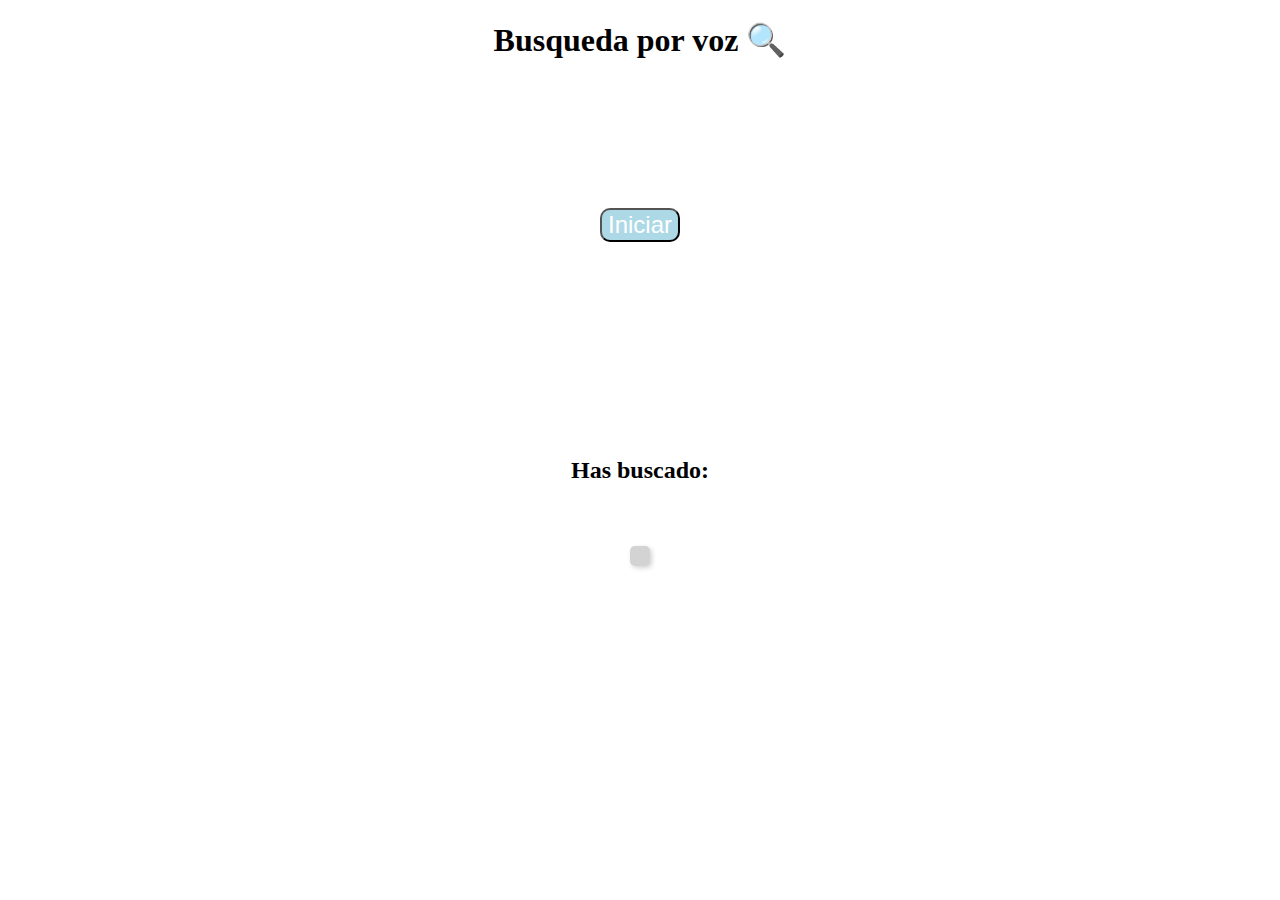
==== index.html @ fcf2ed88 "Initial commit" ====
<!DOCTYPE html>
<html>

<head>
  <meta charset="utf-8">
  <meta name="viewport" content="width=device-width">
  <title>replit</title>
  <link href="style.css" rel="stylesheet" type="text/css" />
</head>

<body>
  <h1 id="voiceSearchTitle">Busqueda por voz 🔍️</h1>


  <button id="activar" onclick="recognition.start()">Iniciar</button>

  <h2 id="resultado">Has buscado:</h2>


  <script src="script.js"></script>
  <p id="speechText"></p>


</body>

</html>
---- style.css ----
html {
  height: 100%;
  width: 100%;
}

h1#voiceSearchTitle {
  text-align: center;
  font-size: 32px;
  position: absolute;
  top: 0;
  left: 50%;
  transform: translateX(-50%);
}

h2#resultado {
  text-align: center;
  font-size: 24px;
  position: absolute;
  top: 50%;
  left: 50%;
  transform: translate(-50%, -50%);
}

#speechText {
  text-align: center;
  font-size: 16px;
  position: absolute;
  top: 60%;
  left: 50%;
  transform: translate(-50%, -50%);
  box-shadow: 2px 2px 5px lightgrey;
  background-color: lightgray;
  padding: 10px;
  border-radius: 5px;
}

#activar {
  text-align: center;
  font-size: 24px;
  position: absolute;
  top: 25%;
  left: 50%;
  transform: translate(-50%, -50%);
  background-color: lightblue;
  color: white;
  border-radius: 10px;
}

#activar:active {
  background-color: white;
  color: blue;
}
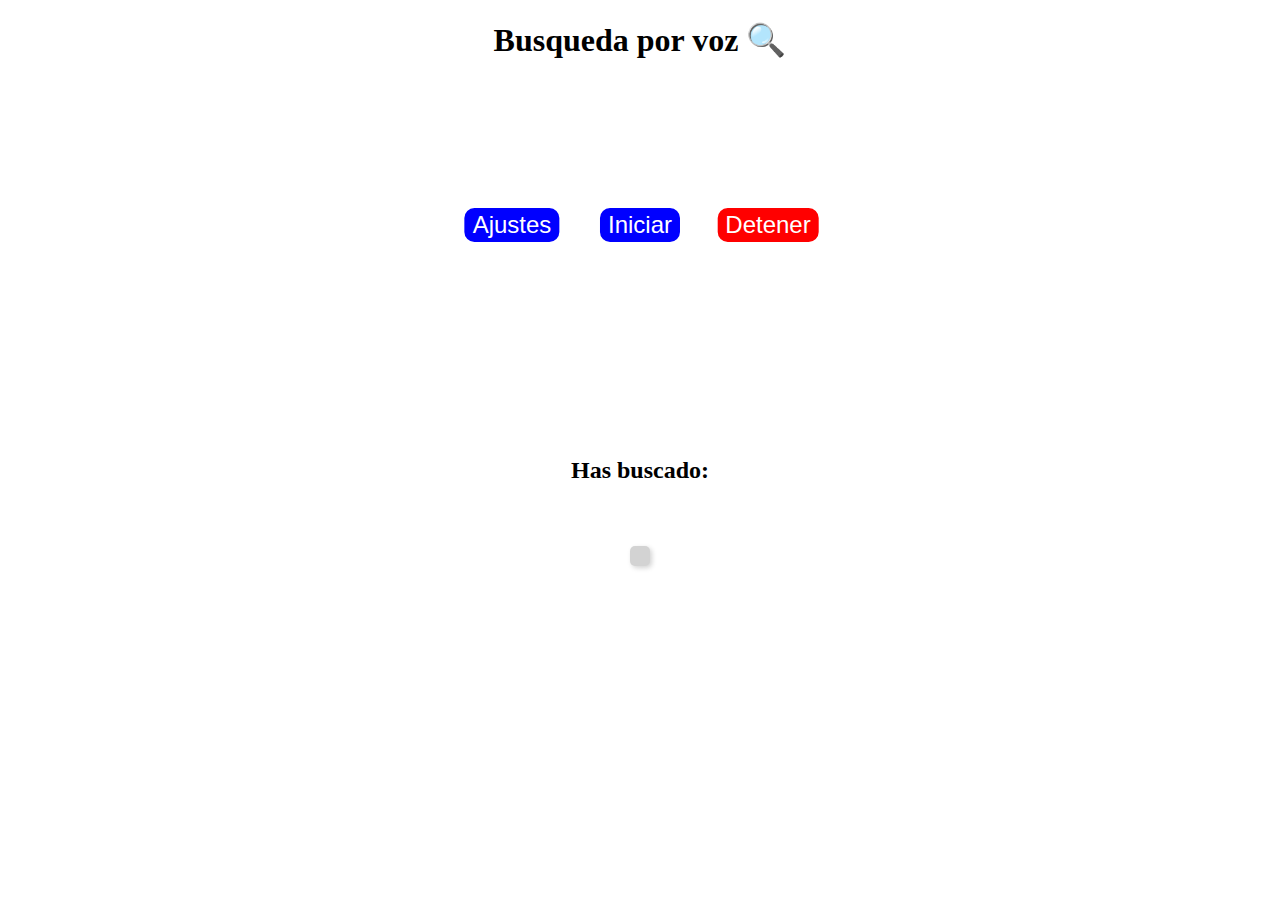
==== commit d1b4e34a: "Modificaciones del proyecto" ====
--- a/index.html
+++ b/index.html
@@ -11,8 +11,12 @@
 <body>
   <h1 id="voiceSearchTitle">Busqueda por voz 🔍️</h1>
 
+  <button id="ajustes" onclick="window.location.href='ajustes.html'">Ajustes</button>
+
 
   <button id="activar" onclick="recognition.start()">Iniciar</button>
+
+  <button id="detener" onclick="stopRecognition()">Detener</button>
 
   <h2 id="resultado">Has buscado:</h2>
 
@@ -21,6 +25,7 @@
   <p id="speechText"></p>
 
 
+
 </body>
 
 </html>--- a/style.css
+++ b/style.css
@@ -41,12 +41,44 @@
   top: 25%;
   left: 50%;
   transform: translate(-50%, -50%);
-  background-color: lightblue;
+  background-color: blue;
   color: white;
+  border-radius: 10px;
+  border: 2px solid blue;
+}
+
+#detener {
+  text-align: center;
+  font-size: 24px;
+  position: absolute;
+  top: 25%;
+  right: 40%;
+  transform: translate(50%, -50%);
+  background-color: red;
+  color: white;
+  border: 2px solid red;
   border-radius: 10px;
 }
 
 #activar:active {
   background-color: white;
   color: blue;
+}
+
+#ajustes {
+    text-align: center;
+    font-size: 24px;
+    position: absolute;
+    top: 25%;
+    right: 60%;
+    transform: translate(50%, -50%);
+    background-color: blue;
+    color: white;
+    border-radius: 10px;
+    border: 2px solid blue;
+}
+
+#ajustes:active {
+  background-color: white;
+  color: blue;
 }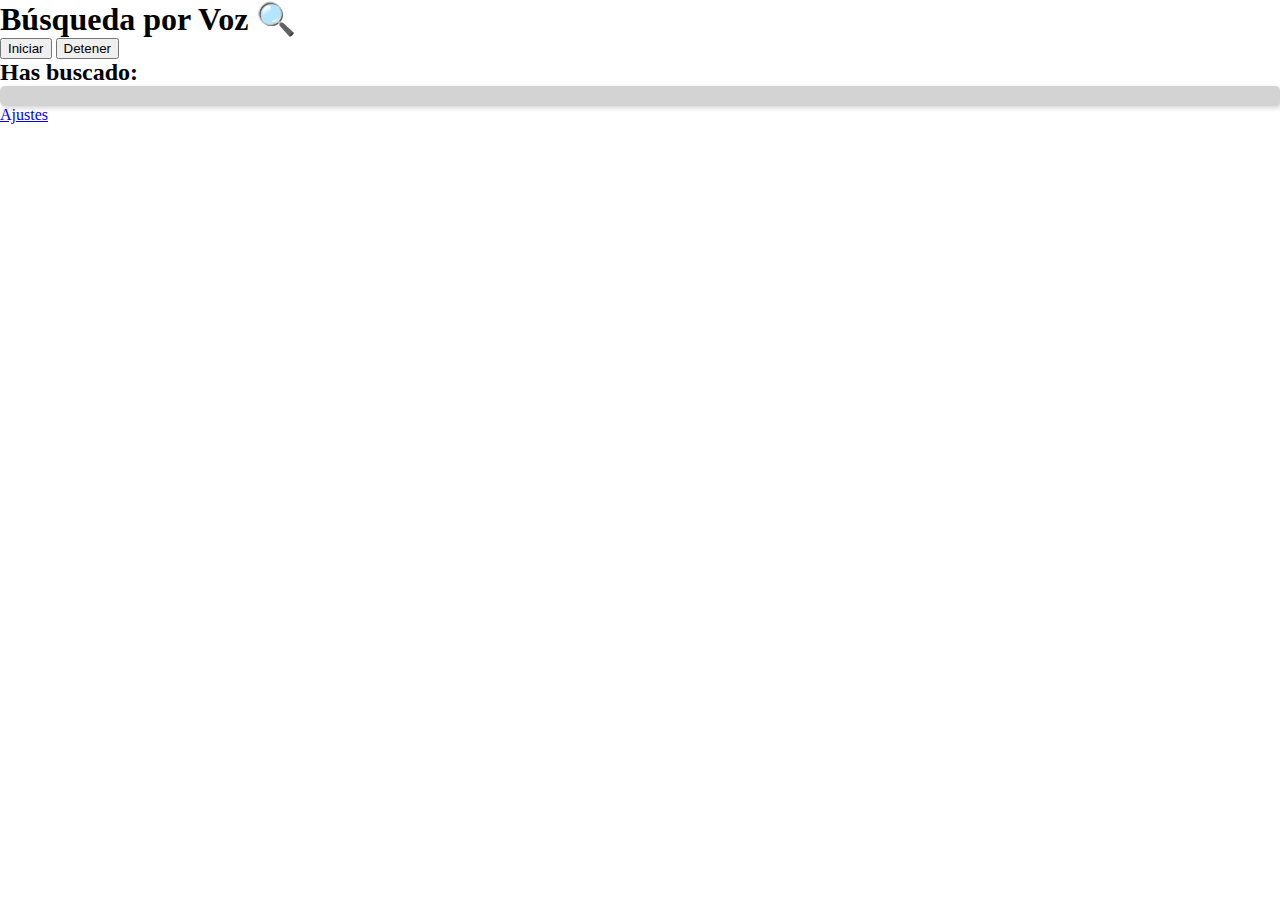
==== commit 8adcff21: "Interfaz mejorada" ====
--- a/index.html
+++ b/index.html
@@ -1,31 +1,37 @@
 <!DOCTYPE html>
 <html>
-
 <head>
   <meta charset="utf-8">
-  <meta name="viewport" content="width=device-width">
-  <title>replit</title>
+  <meta name="viewport" content="width=device-width, initial-scale=1">
+  <title>Búsqueda por Voz</title>
+  <link href="https://cdn.jsdelivr.net/npm/bootstrap@5.3.0-alpha3/dist/css/bootstrap.min.css" rel="stylesheet" integrity="sha384-KK94CHFLLe+nY2dmCWGMq91rCGa5gtU4mk92HdvYe+M/SXH301p5ILy+dN9+nJOZ" crossorigin="anonymous">
   <link href="style.css" rel="stylesheet" type="text/css" />
 </head>
+<body>
+  <div class="container my-5">
+    <div class="row justify-content-center">
+      <div class="col-md-8">
+        <div class="card shadow">
+          <div class="card-header bg-primary text-white">
+            <h1 class="text-center mb-0">Búsqueda por Voz 🔍️</h1>
+          </div>
+          <div class="card-body">
+            <div class="text-center mb-4">
+              <button id="activar" class="btn btn-primary btn-lg me-2" onclick="recognition.start()">Iniciar</button>
+              <button id="detener" class="btn btn-danger btn-lg" onclick="stopRecognition()">Detener</button>
+            </div>
+            <h2 class="text-center mb-4">Has buscado:</h2>
+            <p id="speechText" class="lead text-center"></p>
+          </div>
+          <div class="card-footer text-center">
+            <a href="ajustes.html" class="btn btn-secondary">Ajustes</a>
+          </div>
+        </div>
+      </div>
+    </div>
+  </div>
 
-<body>
-  <h1 id="voiceSearchTitle">Busqueda por voz 🔍️</h1>
-
-  <button id="ajustes" onclick="window.location.href='ajustes.html'">Ajustes</button>
-
-
-  <button id="activar" onclick="recognition.start()">Iniciar</button>
-
-  <button id="detener" onclick="stopRecognition()">Detener</button>
-
-  <h2 id="resultado">Has buscado:</h2>
-
-
+  <script src="https://cdn.jsdelivr.net/npm/bootstrap@5.3.0-alpha3/dist/js/bootstrap.bundle.min.js" integrity="sha384-ENjdO4Dr2bkBIFxQpIdKSbTNOociZUQZchC1mIR5fReZ+BsCWuIQ9bM3p1eMdXTF" crossorigin="anonymous"></script>
   <script src="script.js"></script>
-  <p id="speechText"></p>
-
-
-
 </body>
-
 </html>--- a/style.css
+++ b/style.css
@@ -1,3 +1,30 @@
+/* Resetear algunas reglas de estilo de Bootstrap */
+body {
+  padding: 0;
+  margin: 0;
+  font-family: inherit;
+}
+
+h1, h2, p {
+  margin: 0;
+}
+
+/* Estilos específicos de la aplicación */
+#speechText {
+  font-size: 1.25rem;
+  box-shadow: 2px 2px 5px lightgrey;
+  background-color: lightgray;
+  padding: 10px;
+  border-radius: 5px;
+}
+
+/* Estilos para pantallas pequeñas */
+@media (max-width: 576px) {
+  #speechText {
+    font-size: 1rem;
+  }
+}
+
 html {
   height: 100%;
   width: 100%;
@@ -21,44 +48,9 @@
   transform: translate(-50%, -50%);
 }
 
-#speechText {
-  text-align: center;
-  font-size: 16px;
-  position: absolute;
-  top: 60%;
-  left: 50%;
-  transform: translate(-50%, -50%);
-  box-shadow: 2px 2px 5px lightgrey;
-  background-color: lightgray;
-  padding: 10px;
-  border-radius: 5px;
-}
 
-#activar {
-  text-align: center;
-  font-size: 24px;
-  position: absolute;
-  top: 25%;
-  left: 50%;
-  transform: translate(-50%, -50%);
-  background-color: blue;
-  color: white;
-  border-radius: 10px;
-  border: 2px solid blue;
-}
 
-#detener {
-  text-align: center;
-  font-size: 24px;
-  position: absolute;
-  top: 25%;
-  right: 40%;
-  transform: translate(50%, -50%);
-  background-color: red;
-  color: white;
-  border: 2px solid red;
-  border-radius: 10px;
-}
+
 
 #activar:active {
   background-color: white;
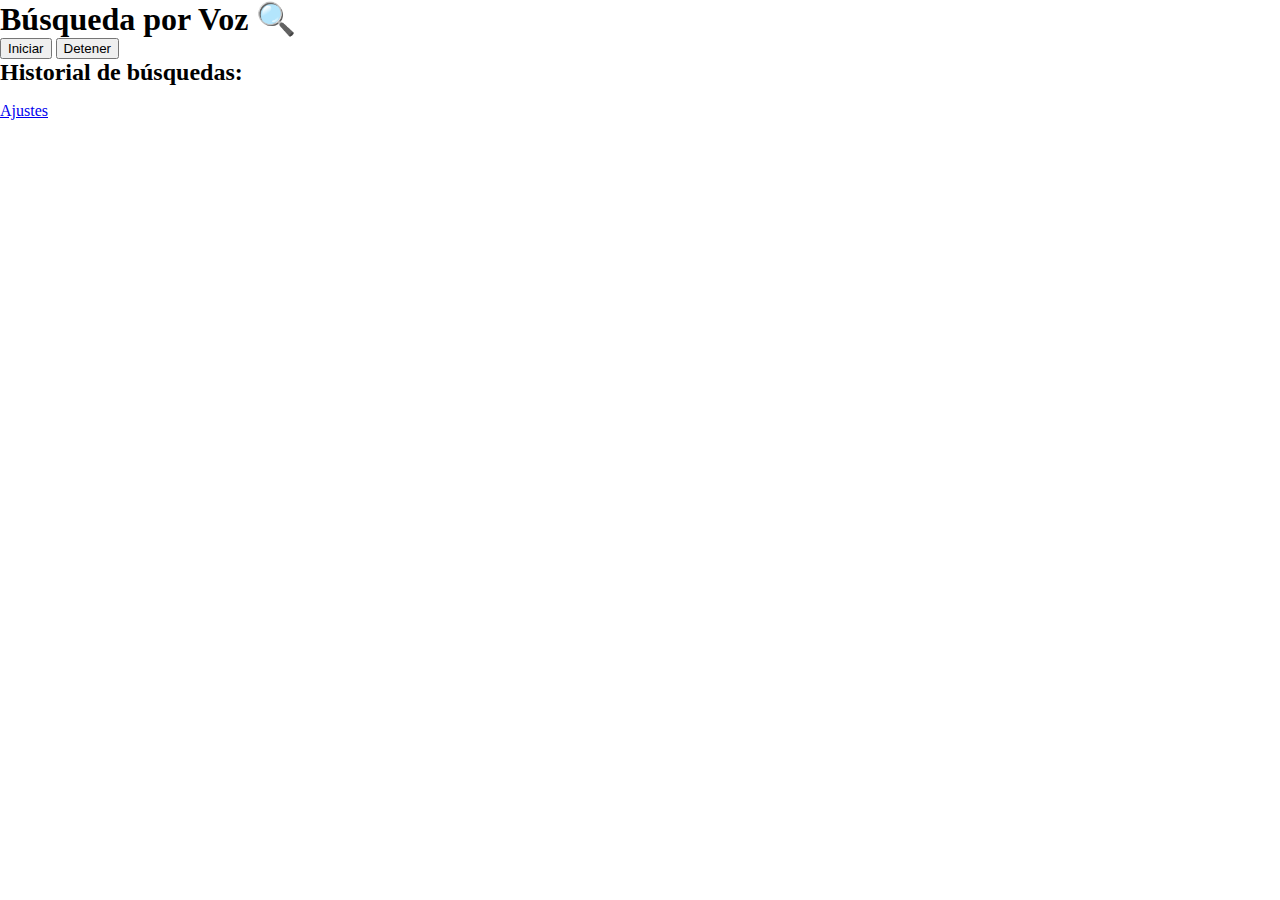
==== commit 85bbd4a6: "Historial de busqueda añadido" ====
--- a/index.html
+++ b/index.html
@@ -1,12 +1,15 @@
 <!DOCTYPE html>
 <html>
+
 <head>
   <meta charset="utf-8">
   <meta name="viewport" content="width=device-width, initial-scale=1">
   <title>Búsqueda por Voz</title>
-  <link href="https://cdn.jsdelivr.net/npm/bootstrap@5.3.0-alpha3/dist/css/bootstrap.min.css" rel="stylesheet" integrity="sha384-KK94CHFLLe+nY2dmCWGMq91rCGa5gtU4mk92HdvYe+M/SXH301p5ILy+dN9+nJOZ" crossorigin="anonymous">
+  <link href="https://cdn.jsdelivr.net/npm/bootstrap@5.3.0-alpha3/dist/css/bootstrap.min.css" rel="stylesheet"
+    integrity="sha384-KK94CHFLLe+nY2dmCWGMq91rCGa5gtU4mk92HdvYe+M/SXH301p5ILy+dN9+nJOZ" crossorigin="anonymous">
   <link href="style.css" rel="stylesheet" type="text/css" />
 </head>
+
 <body>
   <div class="container my-5">
     <div class="row justify-content-center">
@@ -20,8 +23,8 @@
               <button id="activar" class="btn btn-primary btn-lg me-2" onclick="recognition.start()">Iniciar</button>
               <button id="detener" class="btn btn-danger btn-lg" onclick="stopRecognition()">Detener</button>
             </div>
-            <h2 class="text-center mb-4">Has buscado:</h2>
-            <p id="speechText" class="lead text-center"></p>
+            <h2 class="text-center mb-4">Historial de búsquedas:</h2>
+            <ul id="search-history" class="list-group"></ul>
           </div>
           <div class="card-footer text-center">
             <a href="ajustes.html" class="btn btn-secondary">Ajustes</a>
@@ -31,7 +34,10 @@
     </div>
   </div>
 
-  <script src="https://cdn.jsdelivr.net/npm/bootstrap@5.3.0-alpha3/dist/js/bootstrap.bundle.min.js" integrity="sha384-ENjdO4Dr2bkBIFxQpIdKSbTNOociZUQZchC1mIR5fReZ+BsCWuIQ9bM3p1eMdXTF" crossorigin="anonymous"></script>
+  <script src="https://cdn.jsdelivr.net/npm/bootstrap@5.3.0-alpha3/dist/js/bootstrap.bundle.min.js"
+    integrity="sha384-ENjdO4Dr2bkBIFxQpIdKSbTNOociZUQZchC1mIR5fReZ+BsCWuIQ9bM3p1eMdXTF"
+    crossorigin="anonymous"></script>
   <script src="script.js"></script>
 </body>
+
 </html>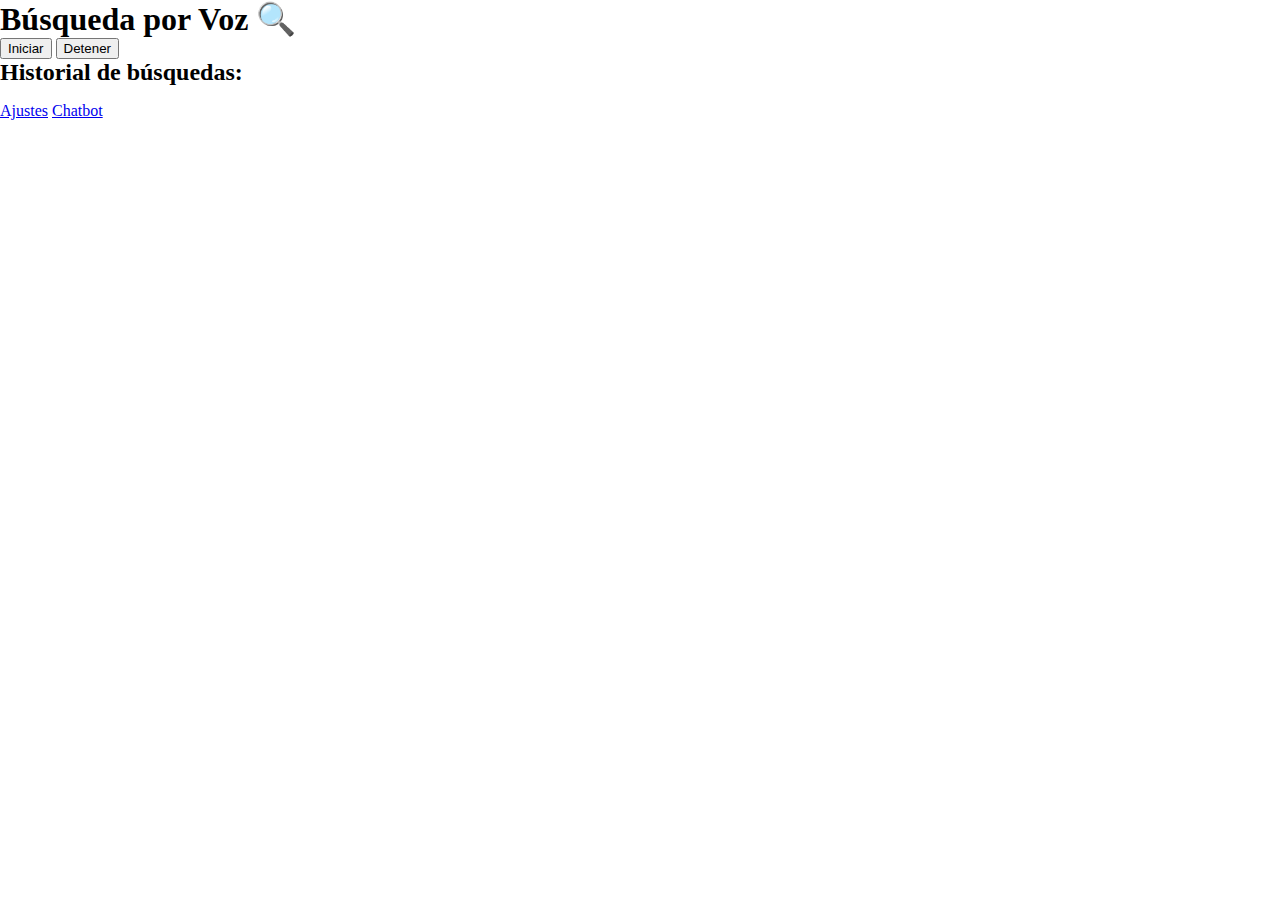
==== commit 4feb99c3: "Chatbot añadido" ====
--- a/index.html
+++ b/index.html
@@ -28,6 +28,7 @@
           </div>
           <div class="card-footer text-center">
             <a href="ajustes.html" class="btn btn-secondary">Ajustes</a>
+            <a href="chatbot.html" class="btn btn-secondary">Chatbot</a>
           </div>
         </div>
       </div>
